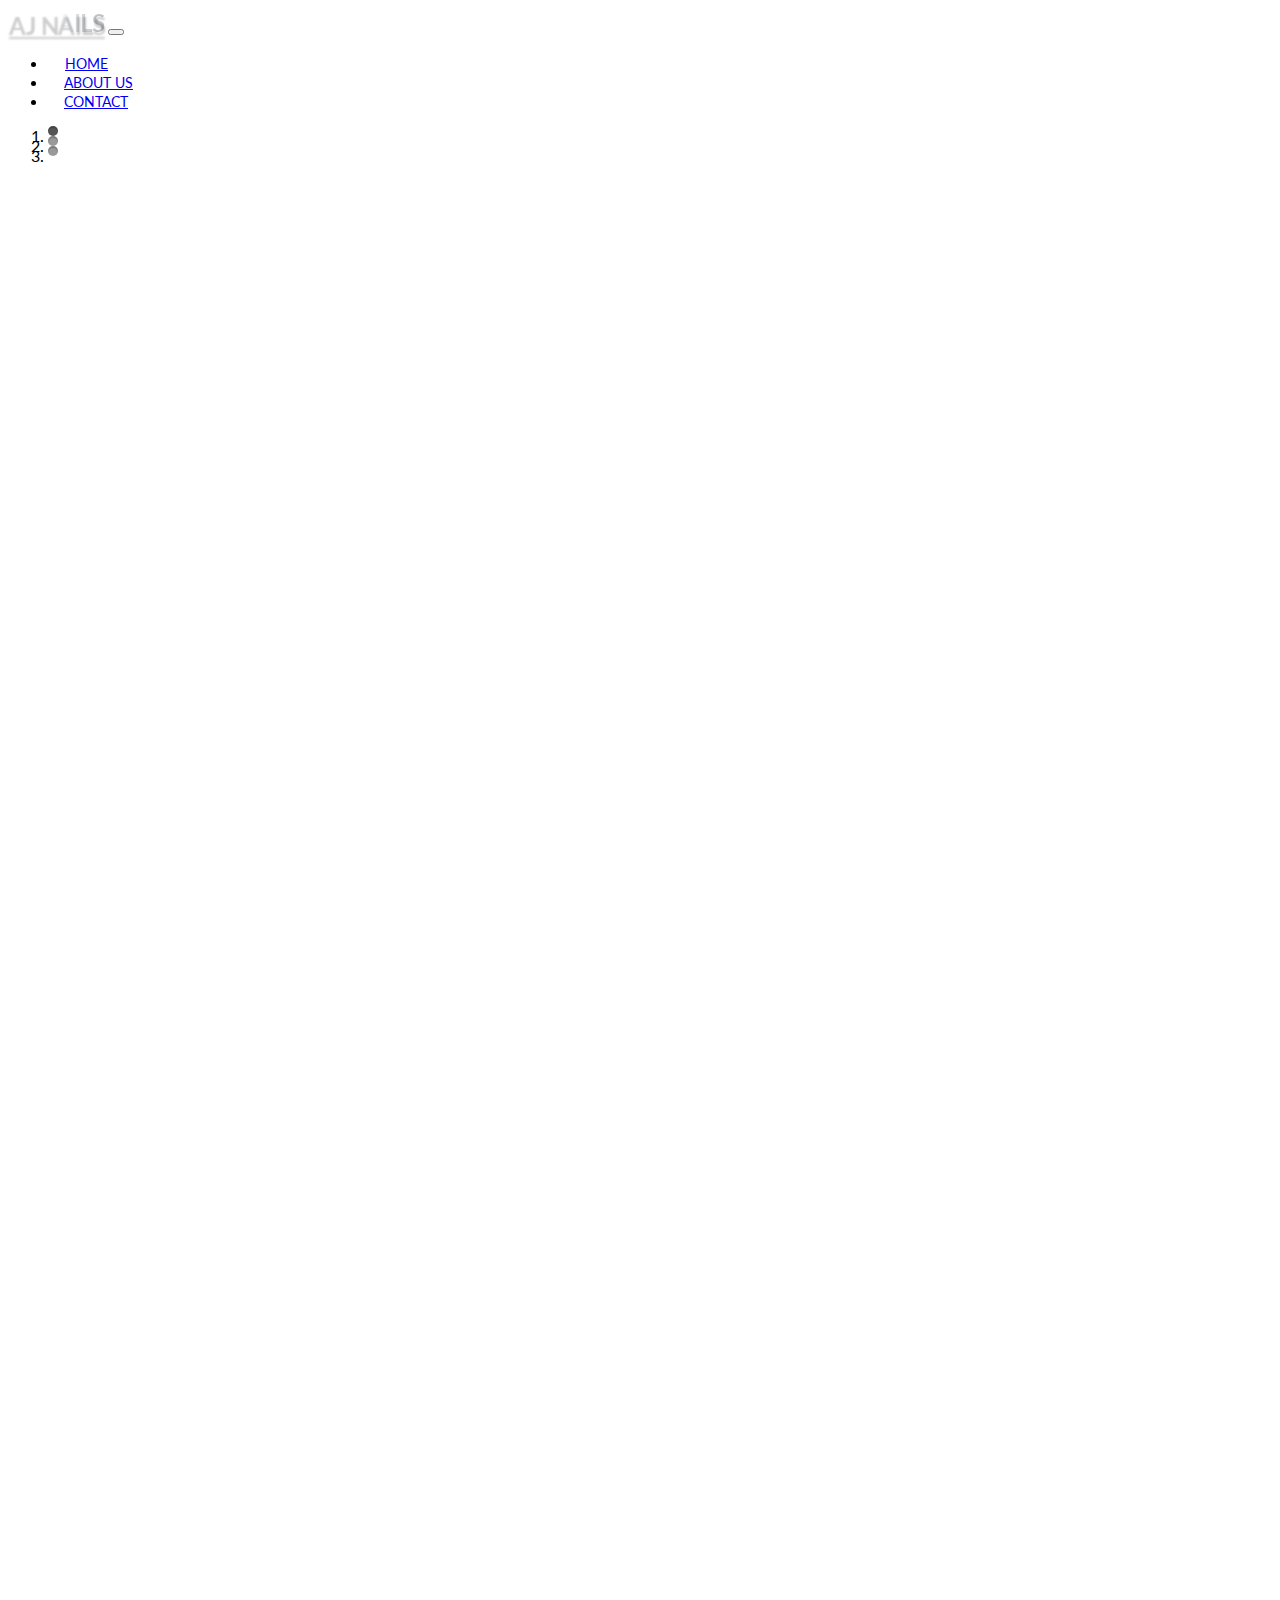
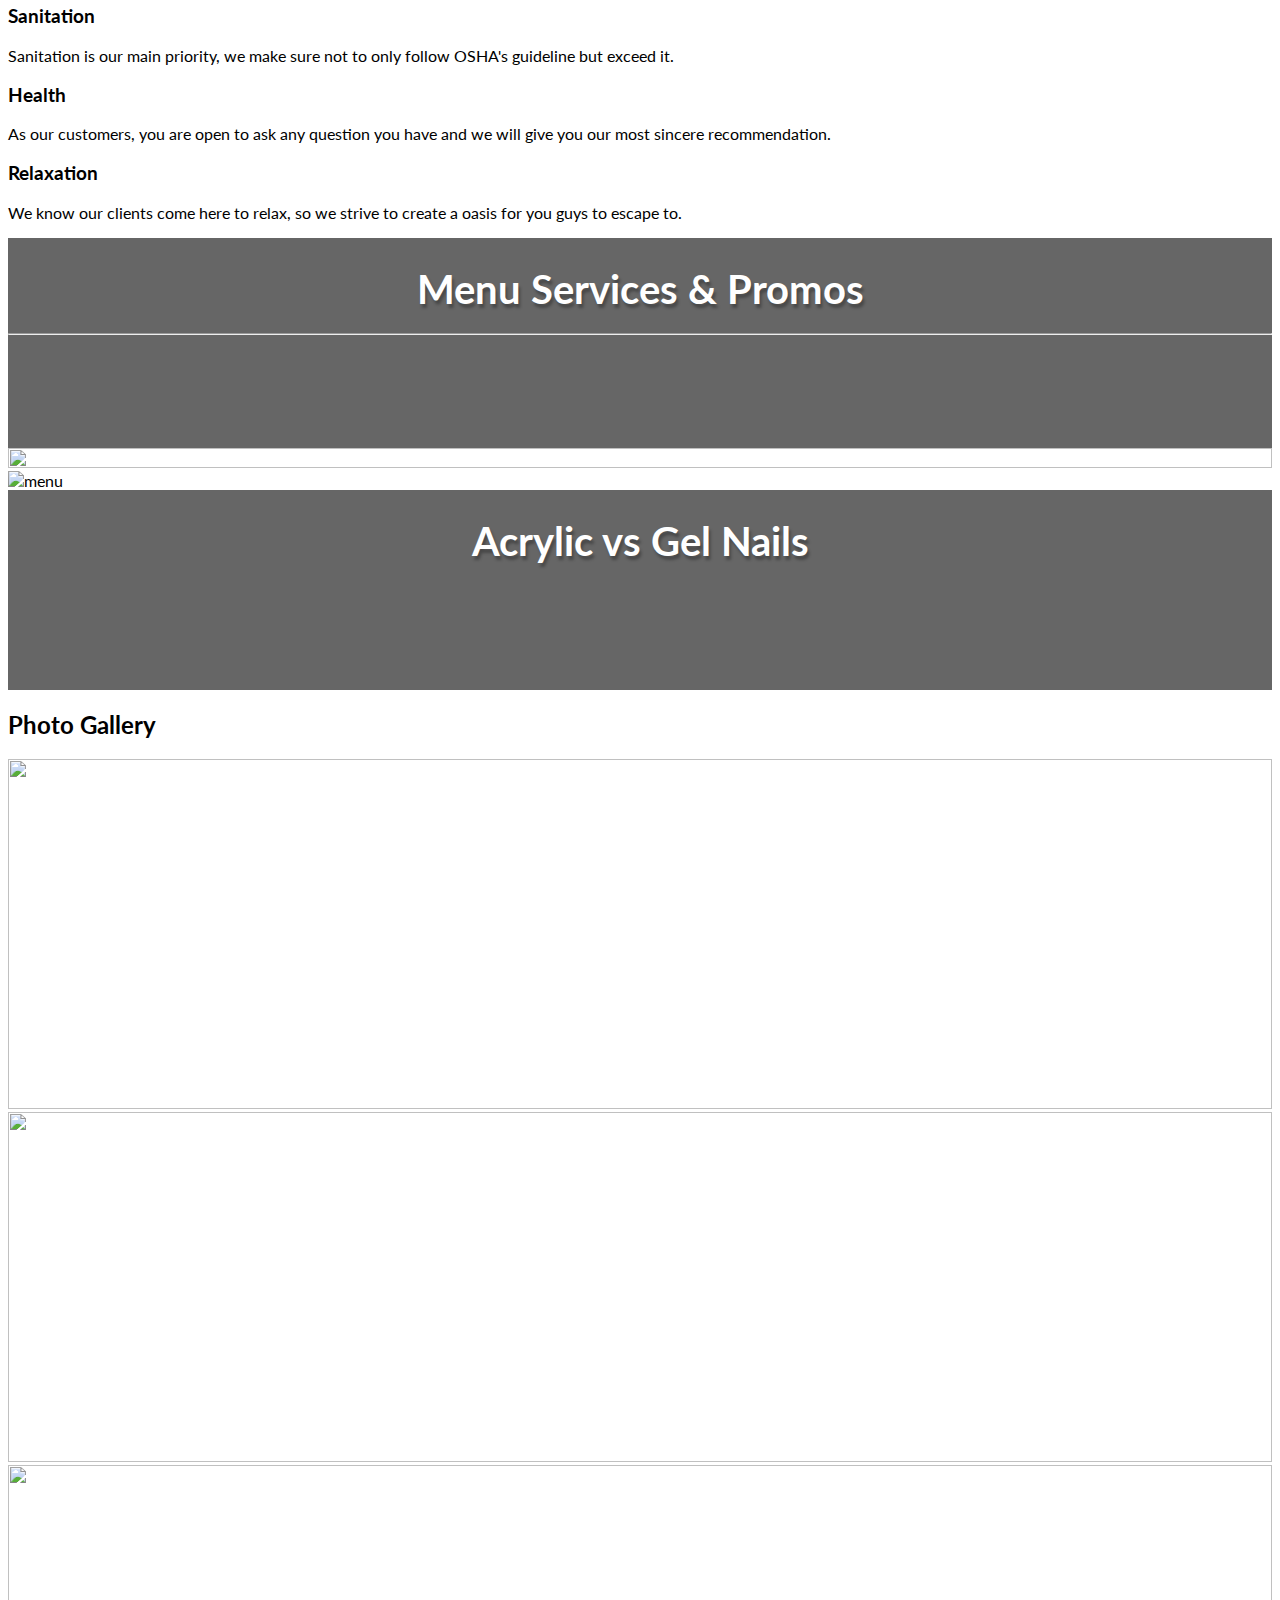
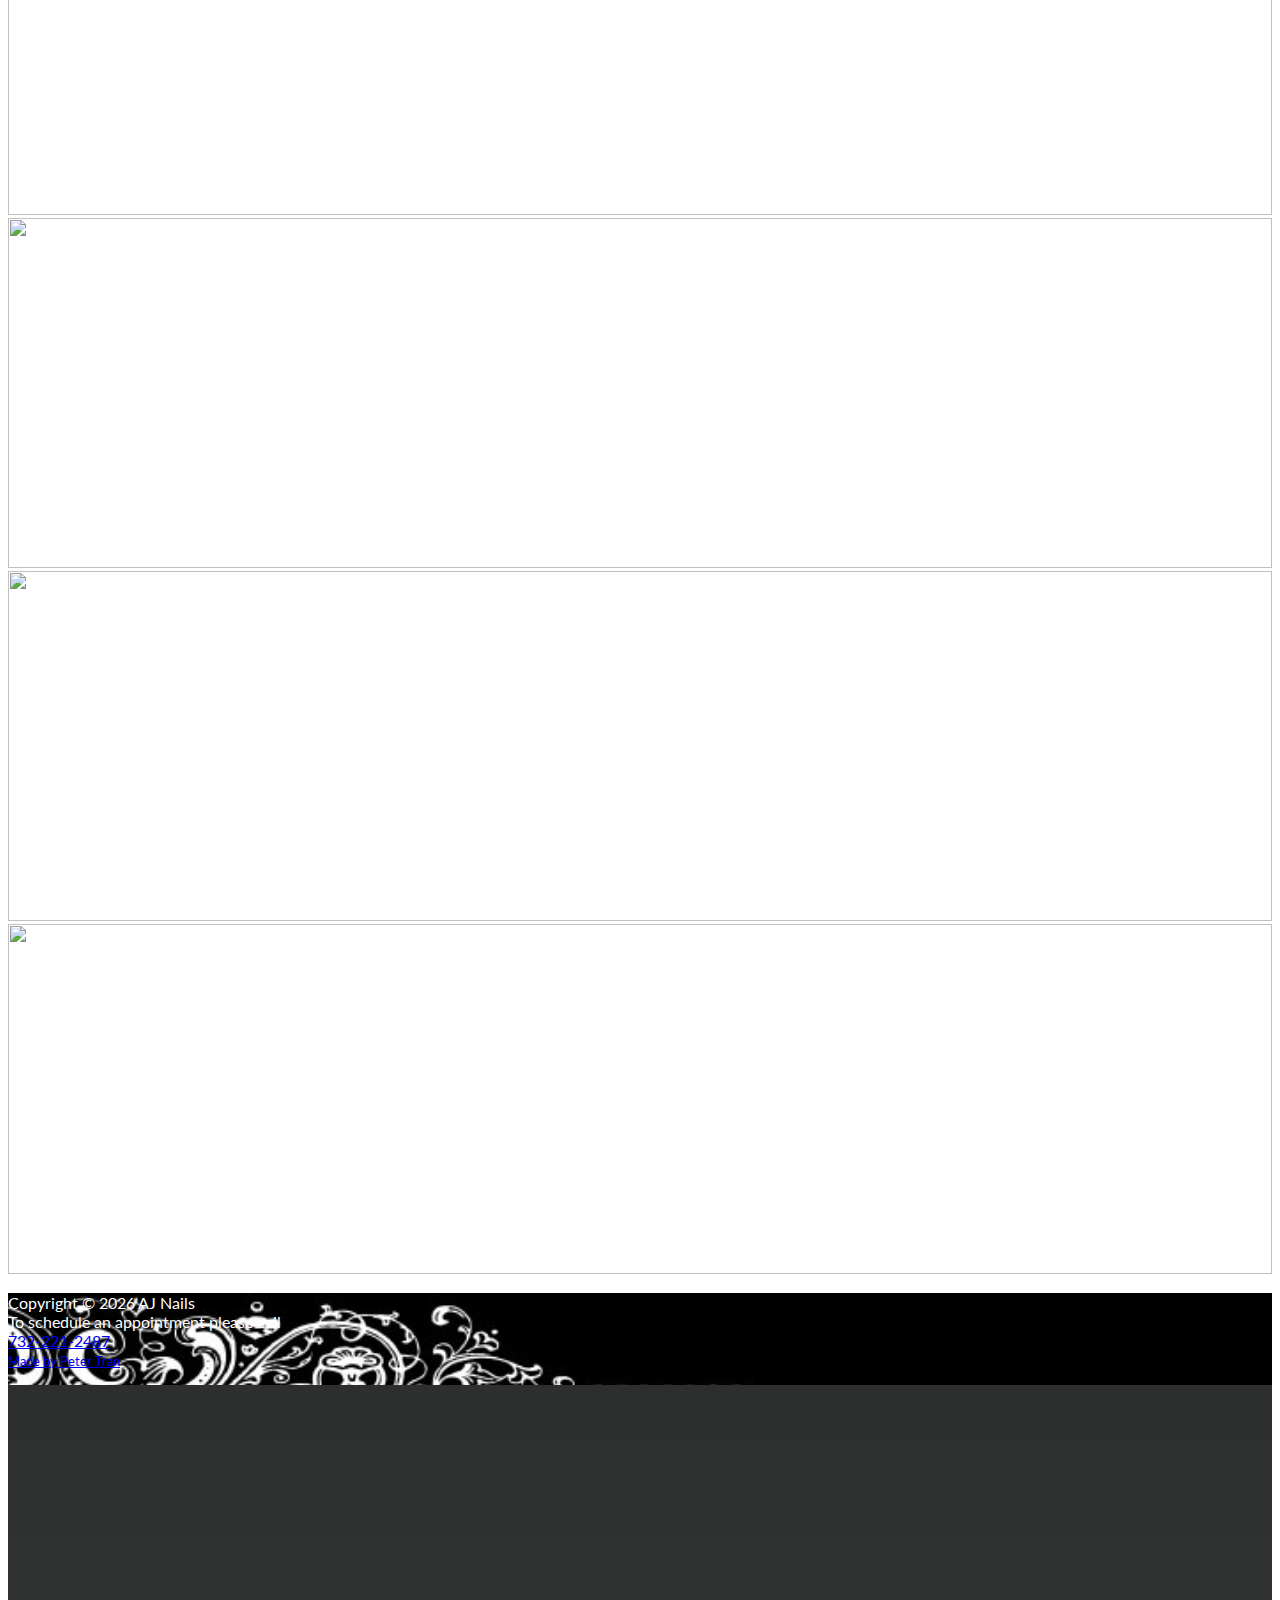
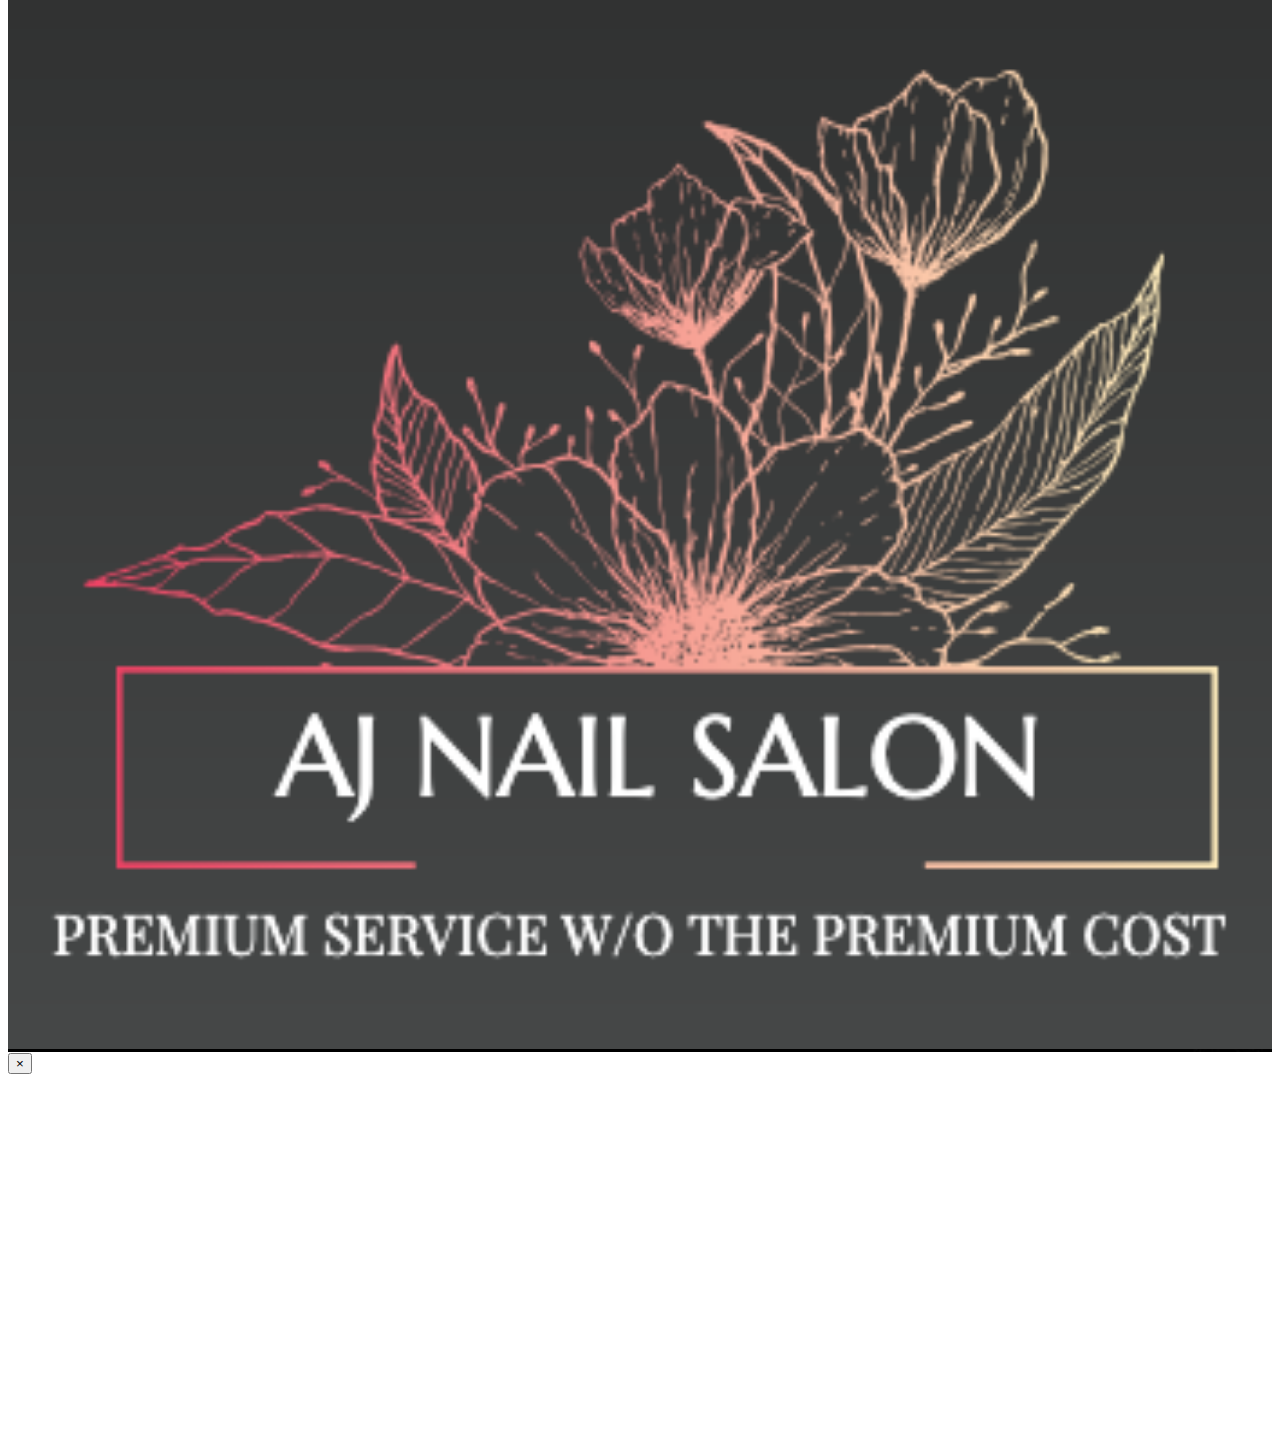
==== index.html @ a3b3b76c "Added youtube video" ====
<!DOCTYPE html>
<html>
<head>
  <!-- seo -->
  <meta name="description" content="AJ Nails is a nail salon located in Timber Dr, Garner NC 27529. We offer premium services without the premium price tag. We also offer rewards for our loyal customers! Come visit our store where we do our best to create a serene, relaxing, and fun atmosphere for our clients. "> 

  <meta charset="utf-8">
  <meta name="viewport" content="width=device-width, initial-scale=1, shrink-to-fit=no">

  <!-- --> 
  <title>AJ Nails</title>
  <link rel="shortcut icon" type="image/png" href="img/logo.png">
  <link rel="stylesheet" href="https://use.fontawesome.com/releases/v5.0.13/css/all.css" integrity="sha384-DNOHZ68U8hZfKXOrtjWvjxusGo9WQnrNx2sqG0tfsghAvtVlRW3tvkXWZh58N9jp"
    crossorigin="anonymous">
  <link rel="stylesheet" href="https://stackpath.bootstrapcdn.com/bootstrap/4.1.1/css/bootstrap.min.css" integrity="sha384-WskhaSGFgHYWDcbwN70/dfYBj47jz9qbsMId/iRN3ewGhXQFZCSftd1LZCfmhktB"
    crossorigin="anonymous">
  <link rel="stylesheet" href="https://cdnjs.cloudflare.com/ajax/libs/ekko-lightbox/5.3.0/ekko-lightbox.css" />
  <link rel="stylesheet" href="css/grid-gallery.css"> 


  <!-- google lato font --> 
  <link href="https://fonts.googleapis.com/css?family=Lato" rel="stylesheet">
  <!-- imported animate.css -->
  <link rel="stylesheet" href="css/animate.css">
  <!-- custom css file -->
  <link rel="stylesheet" type="text/css" href="css/nail.css">
</head>
<body>
  <nav class="navbar navbar-expand-sm navbar-dark bg-dark">
    <div class="container">
      <a href="index.html" class="navbar-brand">AJ Nails</a>
      <button class="navbar-toggler" data-toggle="collapse" data-target="#navbarCollapse">
        <span class="navbar-toggler-icon"></span>
      </button>
      <div class="collapse navbar-collapse" id="navbarCollapse">
        <ul class="navbar-nav ml-auto">
          <li class="nav-item active">
            <a href="index.html" class="nav-link">Home</a>
          </li>
          <li class="nav-item">
            <a href="about.html" class="nav-link">About Us</a>
          </li>
          <li class="nav-item">
            <a href="contact.html" class="nav-link">Contact</a>
          </li>
        </ul>
      </div>
    </div>
  </nav>
  <!-- SLIDER -->
  <section id="showcase">
    <div id="myCarousel" class="carousel slide " data-ride="carousel">
      <ol class="carousel-indicators ">
        <li data-target="#myCarousel" data-slide-to="0" class="active"></li>
        <li data-target="#myCarousel" data-slide-to="1"></li>
        <li data-target="#myCarousel" data-slide-to="2"></li>
      </ol>
      <div class="carousel-inner">
        <div class="carousel-item carousel-image-1 active">
          <div class="container">
            <div class="carousel-caption  d-sm-block  mb-5">
              <h1 class="h1-style fade-in hide">Relaxation & Enjoyment</h1>
              <p class="lead fade-in hide">Here at AJ Nail Salon we strive for only perfection. Please stop by our salon, where we provide the top services at an affordable price. </p>
              <a href="index.html#target" class="btn btn-danger btn-lg fade-in hide">Check Out our Menu</a>
            </div>
          </div>
        </div>

        <div class="carousel-item carousel-image-2">
          <div class="container">
            <div class="carousel-caption d-sm-block mb-5">
              <h1 class="h1-style fade-in hide">Why Pick Us?</h1>
              <p class="lead fade-in hide">We only hire the most skilled professional beauty specialists we can find. Our friendly and informative approach to beauty & spa is the hallmark of our service.  </p>
              <a href="contact.html" class="btn btn-primary btn-lg fade-in hide">Contact Us</a>
            </div>
          </div>
        </div>

        <div class="carousel-item carousel-image-3">
          <div class="container">
            <div class="carousel-caption d-sm-block  mb-4">
              <h1 class="h1-style fade-in hide">Open for Questions</h1>
              <p class="lead fade-in hide"> AJ's skilled professionals are very passionate about the service we provide. We will answer and recommend what needs to be done to keep your nails healthy and pretty.</p>
                <a href="about.html" class="btn btn-warning btn-lg fade-in hide">About Us</a>
            </div>
          </div>
        </div>
      </div>

      <a href="#myCarousel" data-slide="prev" class="carousel-control-prev">
        <span class="carousel-control-prev-icon"></span>
      </a>

      <a href="#myCarousel" data-slide="next" class="carousel-control-next">
        <span class="carousel-control-next-icon"></span>
      </a>
    </div>
  </section>
  <!--HOME ICON SECTION  -->
  <section id="home-icons" class="py-5">
    <div class="container">
      <div class="row">
        <div class="col-md-4 mb-4 text-center">
          <i class="fas fa-briefcase-medical fa-3x mb-2 hide icon-fade-in-1"></i>
          <h3>Sanitation</h3>
          <p>Sanitation is our main priority, we make sure not to only follow OSHA's guideline but exceed it.</p>
        </div>
        <div class="col-md-4 mb-4 text-center">
          <i class="fas fa-heartbeat fa-3x mb-2 hide icon-fade-in-2"></i>
          <h3>Health</h3>
          <p>As our customers, you are open to ask any question you have and we will give you our most sincere recommendation. </p>
        </div>
        <div class="col-md-4 mb-4 text-center">
          <i class="fas fa-procedures fa-3x mb-2 hide icon-fade-in-3"></i>
          <h3>Relaxation</h3>
          <p>We know our clients come here to relax, so we strive to create a oasis for you guys to escape to.</p>
        </div>
      </div>
    </div>
  </section>

  <!-- HOME HEADING SECTION -->
  <section id="home-heading" class="p-5">
    <div class="dark-overlay">
      <div class="row">
        <div class="col">
          <div class="container  ">
            <h1 class="h1-style mt-4" id="target">Menu Services & Promos <hr></h1>
            <i class="fas fa-gift fa-3x px-1"> </i>
            <i class="fas fa-book-open fa-2x px-1 "></i>
            <i class="fas fa-gift fa-3x px-1"> </i>
          </div>
        </div>
      </div>
    </div>
  </section>

  <!-- INFO SECTION -->
  <section id="info" class="py-1">
    <div class="container">
      <div class="row">
        <div class="col-md-6 align-self-center ">
        
        

          <div  class="p-1 border border-light">
              <img src="img/coupon.jpeg" width="100%" height="100%" resizable=0  class="card " />
          </div>     
        </div>
        <div class="col-md-6 p-1 border border-light">
          <img src="img/menu.jpg" alt="menu" class="img-fluid card">
        </div>
      </div>
    </div>
  </section>  
  <!-- VIDEO PLAY -->
  <!-- VIDEO PLAY -->
  <section id="video-play">
    <div class="dark-overlay">
      <div class="row">
        <div class="col">
          <div class="container p-5">
            <a href="#" class="video" data-video="https://www.youtube-nocookie.com/embed/q7wd-B6O4Jc" data-toggle="modal" data-target="#videoModal">
              <i class=" fas fa-play fa-3x"></i>
            </a>
            <h1 class="h1-style p-1">Acrylic vs Gel Nails</h1>
          </div>
        </div>
      </div>
    </div>
  </section>

  <!-- PHOTO GALLERY -->
   <section class="gallery-block grid-gallery">
      <div class="container">
          <div class="heading">
              <h2 class="">Photo Gallery</h2>
          </div>
          <div class="row">
              <div class="col-md-6 col-lg-4 item">
                      <img class="img-fluid image scale-on-hover nail-size" src="img/nail1.jpg">
              </div>
              <div class="col-md-6 col-lg-4 item">
                      <img class="img-fluid image scale-on-hover nail-size" src="img/nail2.jpeg">
              </div>
              <div class="col-md-6 col-lg-4 item">
                      <img class="img-fluid image scale-on-hover nail-size" src="img/nail3.jpg">
              </div>
                <div class="col-md-6 col-lg-4 item">
                      <img class="img-fluid image scale-on-hover nail-size" src="img/nail41.jpg">
              </div>
               <div class="col-md-6 col-lg-4 item">
                      <img class="img-fluid image scale-on-hover nail-size" src="img/nail5.jpg">
              </div>
              
              <div class="col-md-6 col-lg-4 item">
                      <img class="img-fluid image scale-on-hover nail-size" src="img/nail6.jpg" >
              </div>
          </div><!-- end of container -->
      </div><!-- end of row --> 
  </section>



  <!-- FOOTER -->
  <footer id="main-footer" class="footer-bg p-2">
    <div class="container">
      <div class="row">
        <div class="col-md-8 text-center mt-5 py-5">
          <p class="text-light mt-4 lead">Copyright &copy;
            <span id="year"></span> AJ Nails<br> To schedule an appointment please call <br><a href="tel:732-221-2487" class="text-light">732-221-2487</a> 
            <br><small class="text-secondary"> <a href="https://www.linkedin.com/in/petertran-web-developer/" class="text-secondary" target="_blank">Made by Peter Tran</a> </small>
          </p>
        </div>
        <div class="col-md-4 text-center d-flex align-items-center justify-content-center">
          <img src="img/footer-logo.png" class="footer-img">
        </div>
      </div>
    </div>
  </footer>  


  <!-- VIDEO MODAL -->
  <div class="modal fade" id="videoModal">
    <div class="modal-dialog">
      <div class="modal-content">
        <div class="modal-body">
          <button class="close" data-dismiss="modal">
            <span>&times;</span>
          </button>
          <iframe src="" frameborder="0" height="350" width="100%" allowfullscreen></iframe>
        </div>
      </div>
    </div>
  </div>  


</body>
    <script src="https://code.jquery.com/jquery-3.3.1.slim.min.js" integrity="sha384-q8i/X+965DzO0rT7abK41JStQIAqVgRVzpbzo5smXKp4YfRvH+8abtTE1Pi6jizo" crossorigin="anonymous"></script>
    
  <script src="https://cdnjs.cloudflare.com/ajax/libs/popper.js/1.14.3/umd/popper.min.js" integrity="sha384-ZMP7rVo3mIykV+2+9J3UJ46jBk0WLaUAdn689aCwoqbBJiSnjAK/l8WvCWPIPm49"
  crossorigin="anonymous"></script>
  <script src="https://stackpath.bootstrapcdn.com/bootstrap/4.1.1/js/bootstrap.min.js" integrity="sha384-smHYKdLADwkXOn1EmN1qk/HfnUcbVRZyYmZ4qpPea6sjB/pTJ0euyQp0Mk8ck+5T"
    crossorigin="anonymous"></script>
  <script src="https://cdnjs.cloudflare.com/ajax/libs/ekko-lightbox/5.3.0/ekko-lightbox.min.js"></script>
  <script type="text/javascript" src="nail.js"></script>
</html>
---- css/nail.css ----
body {
overflow-x: hidden;
font-family: 'Lato', sans-serif;
height: 100%;
}

.navbar .nav-link {
  font-size: 14px;
  text-transform: uppercase;
  padding-left: 1rem !important;
  padding-right: 1rem !important;
}
.navbar-brand{
  font-size: 1.5rem;
  text-transform: uppercase;
  letter-spacing: -.5px;
  padding-top: 4px;
  font-weight: bold;
  text-shadow: 1px 3px 2px rgba(0,0,0,0.2);
  /* gradient in nav-brand */
  background-image: -webkit-gradient(linear,50% 30%,90% 10%,from(#fff),to(#bdc3c7));
    -webkit-background-clip: text;
    -webkit-text-fill-color: transparent;
}

.navbar .nav-item.active {
  border-left: white 1px solid;
}
.h1-style{
  font-size: 2.5rem;
  text-shadow: 2px 4px 3px rgba(0,0,0,0.3);
}

/* Carousel */
/* .show and hide is for fade in effect of carousel */
.show {
  opacity: 1;
  transition: opacity 2000ms;
}

.hide {
  opacity: 0;
}

.carousel-item {
  height: 450px;
  transition: transform 1.5s ease, opacity .4s ease-out
}

.carousel-image-1 {
  background: url('../img/image1.jpg');
  background-position: 60% 90%;
  background-size: cover;

}

.carousel-image-2 {
  background: url('../img/image2.jpg');
  background-size: cover;
  background-position: center;


}

.carousel-image-3 {
  background: url('../img/image3.jpg');
  background-position: 30% 40%;
  background-size: cover;

}
/* first banner */
#home-heading {
  position: relative;
  min-height: 210px;
  background: url('../img/flower.jpg');
  background-size: cover;
  background-repeat: no-repeat;
  background-position: 90% 30%;
  text-align: center;
  color: #fff;
}

.dark-overlay {
  position: absolute;
  top: 0;
  left: 0;
  width: 100%;
  height: 100%;
  background: rgba(0, 0, 0, 0.6);
}

/* Reward button */
#overlay {
    display:block;
    left:0px;
    top:0px;
    width:100%;
    height:100%;
    background:#000;
    z-index:99999;

}
#popup {
    display:none;
    position:fixed;
    left:20%;
    top:30%;
    min-width: 270px;
    width: 70%;
    height: 250px;
    min-height: 250px;
    margin:-25px -25px 0 0;
    background:#FFFFFF;
    box-shadow: 10px 12px 0.6rem rgba(0,0,0,0.7);
    border:2px solid #000;
    z-index:100000;
    transform: scale(1.1);

}

/* video banner */
#video-play {
  position: relative;
  min-height: 200px;
  background: url('../img/media.jpg');
  background-attachment: fixed;
  background-repeat: no-repeat;
  background-size: cover;
  background-position: 30 -350px;
  text-align: center;
  color: #fff;
}


/* nail img */
.nail-size {
  height: 350px;
  width: 100%;
}
#video-play a {
  color: #fff;
}




/* footer */
.footer-img{
  width: 100%;
  height: 100%;
}

#main-footer {
  background: url(../img/footer-bg.jpg);
  background-position: top;  
  opacity: 1;
  background-repeat: no-repeat;
  background-size: cover;
  color: #fff;

}


.about-img {
  margin-top: -50px;
  height: 500px;
}

#faq .card {
  border: #444;
}

#faq a {
  color: #fff;
  text-decoration: none;
}

#faq .card-body,
#faq .card-header {
  background: #333;
}

/* Contact Page */
#page-header {
  height: 200px;
  background: url('../img/contact-img-header.jpeg');
  background-position: center;
  background-attachment: fixed;
  background-size: cover;
  background-repeat: no-repeat;
  color: #fff;
  border-bottom: 1px #eee solid;
}
.card-height{
  height: 100%;
}
.dark{
    background: linear-gradient(rgba(0, 0, 0, .10), rgba(0, 0, 0, 0.55));
    height: 100%;
    min-width: 100%;
}
#map{
  min-height: 450px;

}

.contact-icon{
  font-size: 2rem;
  text-shadow: 1px 2px 1px #ccc;

}

/* About pg*/
#page-header2 {
  height: 200px;
  background: url('https://images.unsplash.com/photo-1524010246915-297e8bb735e6?ixlib=rb-1.2.1&ixid=eyJhcHBfaWQiOjEyMDd9&auto=format&fit=crop&w=634&q=80');
  background-position: bottom;
  background-attachment: fixed;
  background-size: cover;
  background-repeat: no-repeat;
  color: #fff;
  border-bottom: 1px #eee solid;
}



.col-center {
  margin: 0 auto;
  float: none !important;
}
.carousel1 {
  margin: 10px auto;
  padding: 0 70px;
}
.carousel .item {
  color: #999;
  font-size: 14px;
  text-align: center;
  overflow: hidden;
  min-height: 290px;
}
.carousel1 .item .img-box {
  width: 135px;
  height: 165px;
  margin: 0 auto;
  padding: 2px;
  border: 1px solid #ddd;
  border-radius: 10%;
}
.carousel .img-box img {
  width: 100%;
  height: 100%;
  display: block;
  border-radius: 10%;
}
.carousel .testimonial {
  padding: 30px 0 10px;
}
.carousel .overview { 
  font-style: italic;
}
.carousel .overview b {
  text-transform: uppercase;
  color: #d8627a;
}
.carousel .carousel-control {
  width: 40px;
  height: 40px;
  margin-top: -20px;
  top: 50%;
  background: none;
}
.carousel-control i {
  font-size: 68px;
  line-height: 42px;
  position: absolute;
  display: inline-block;
  color: rgba(0, 0, 0, 0.9);
  text-shadow: 0 3px 3px #e6e6e6, 0 0 0 #000;
}

.carousel-indicators li, .carousel-indicators li.active {
  width: 10px;
  height: 10px;
  border-radius: 50%;
}
.carousel-indicators li { 
  background: #999;
  border-color: transparent;
  box-shadow: inset 0 2px 1px rgba(0,0,0,0.2);
}
.carousel-indicators li.active {  
  background: #555;   
  box-shadow: inset 0 2px 1px rgba(0,0,0,0.2);
}
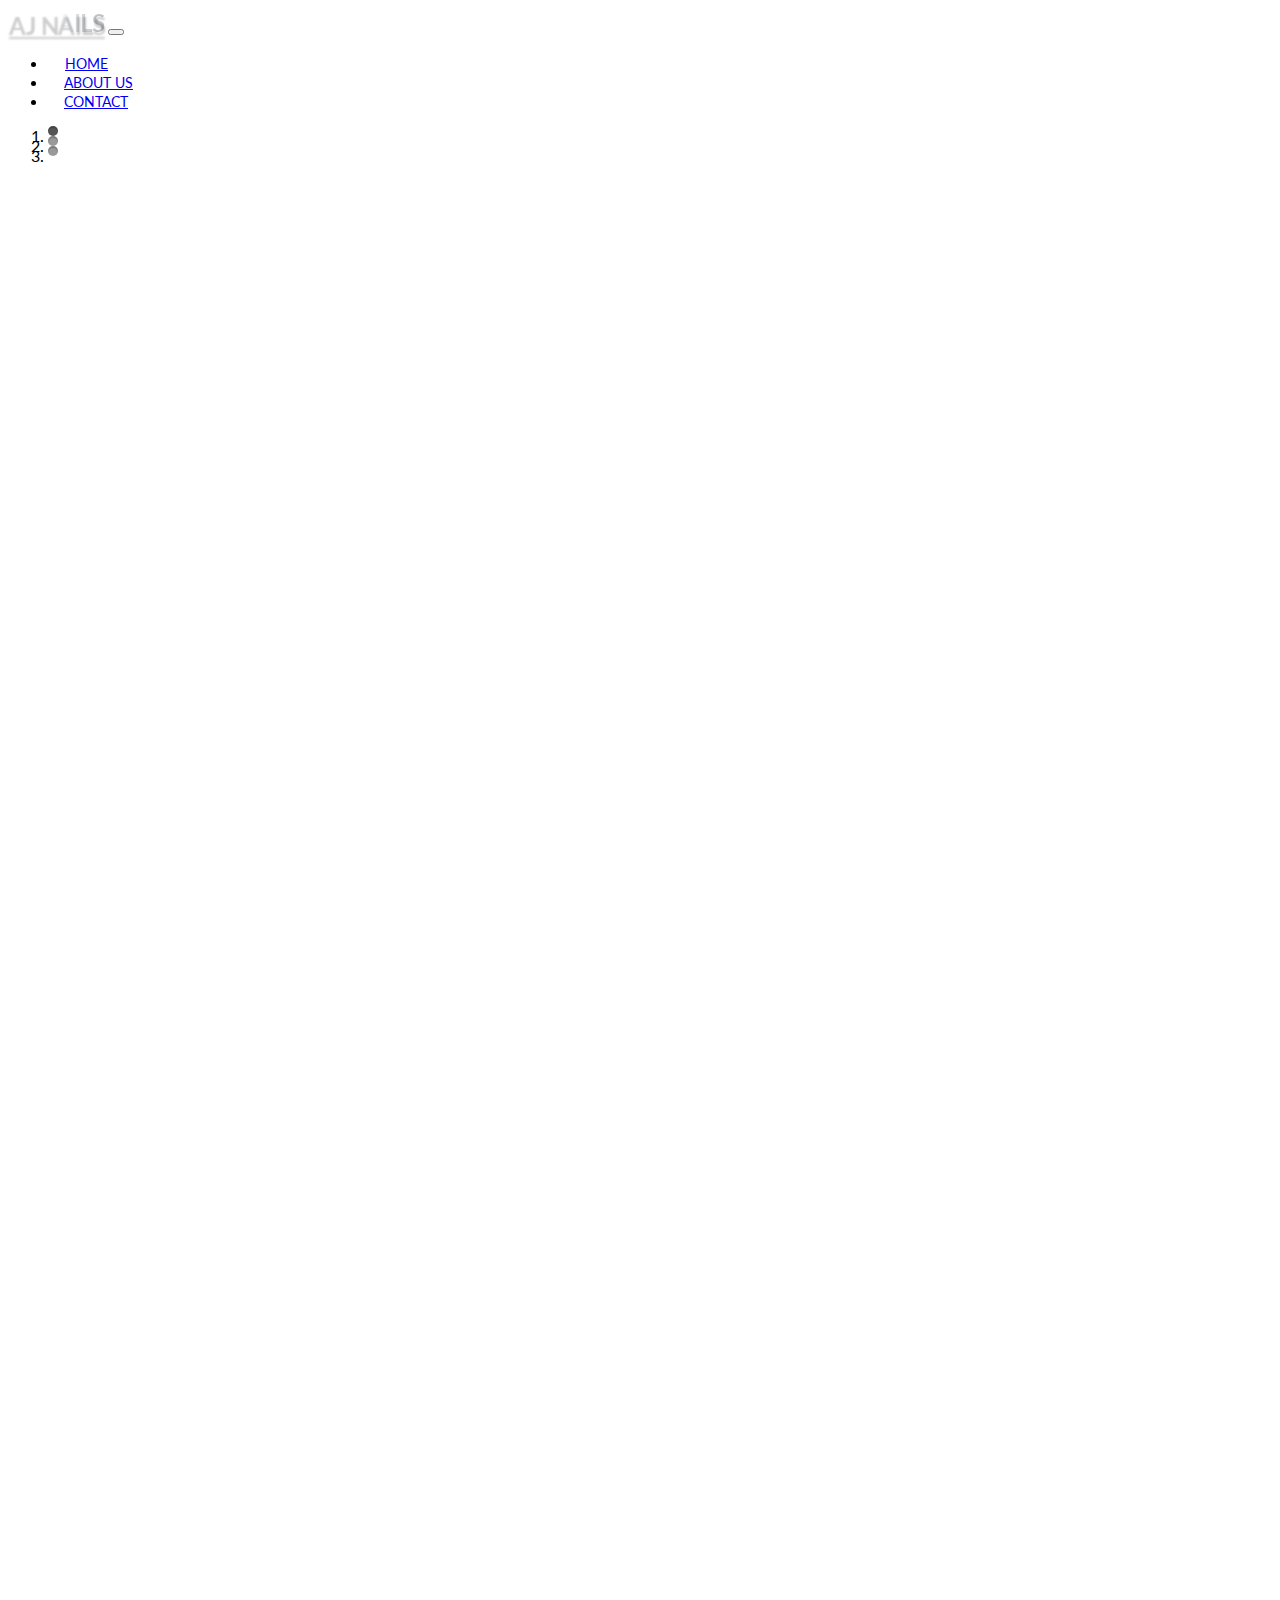
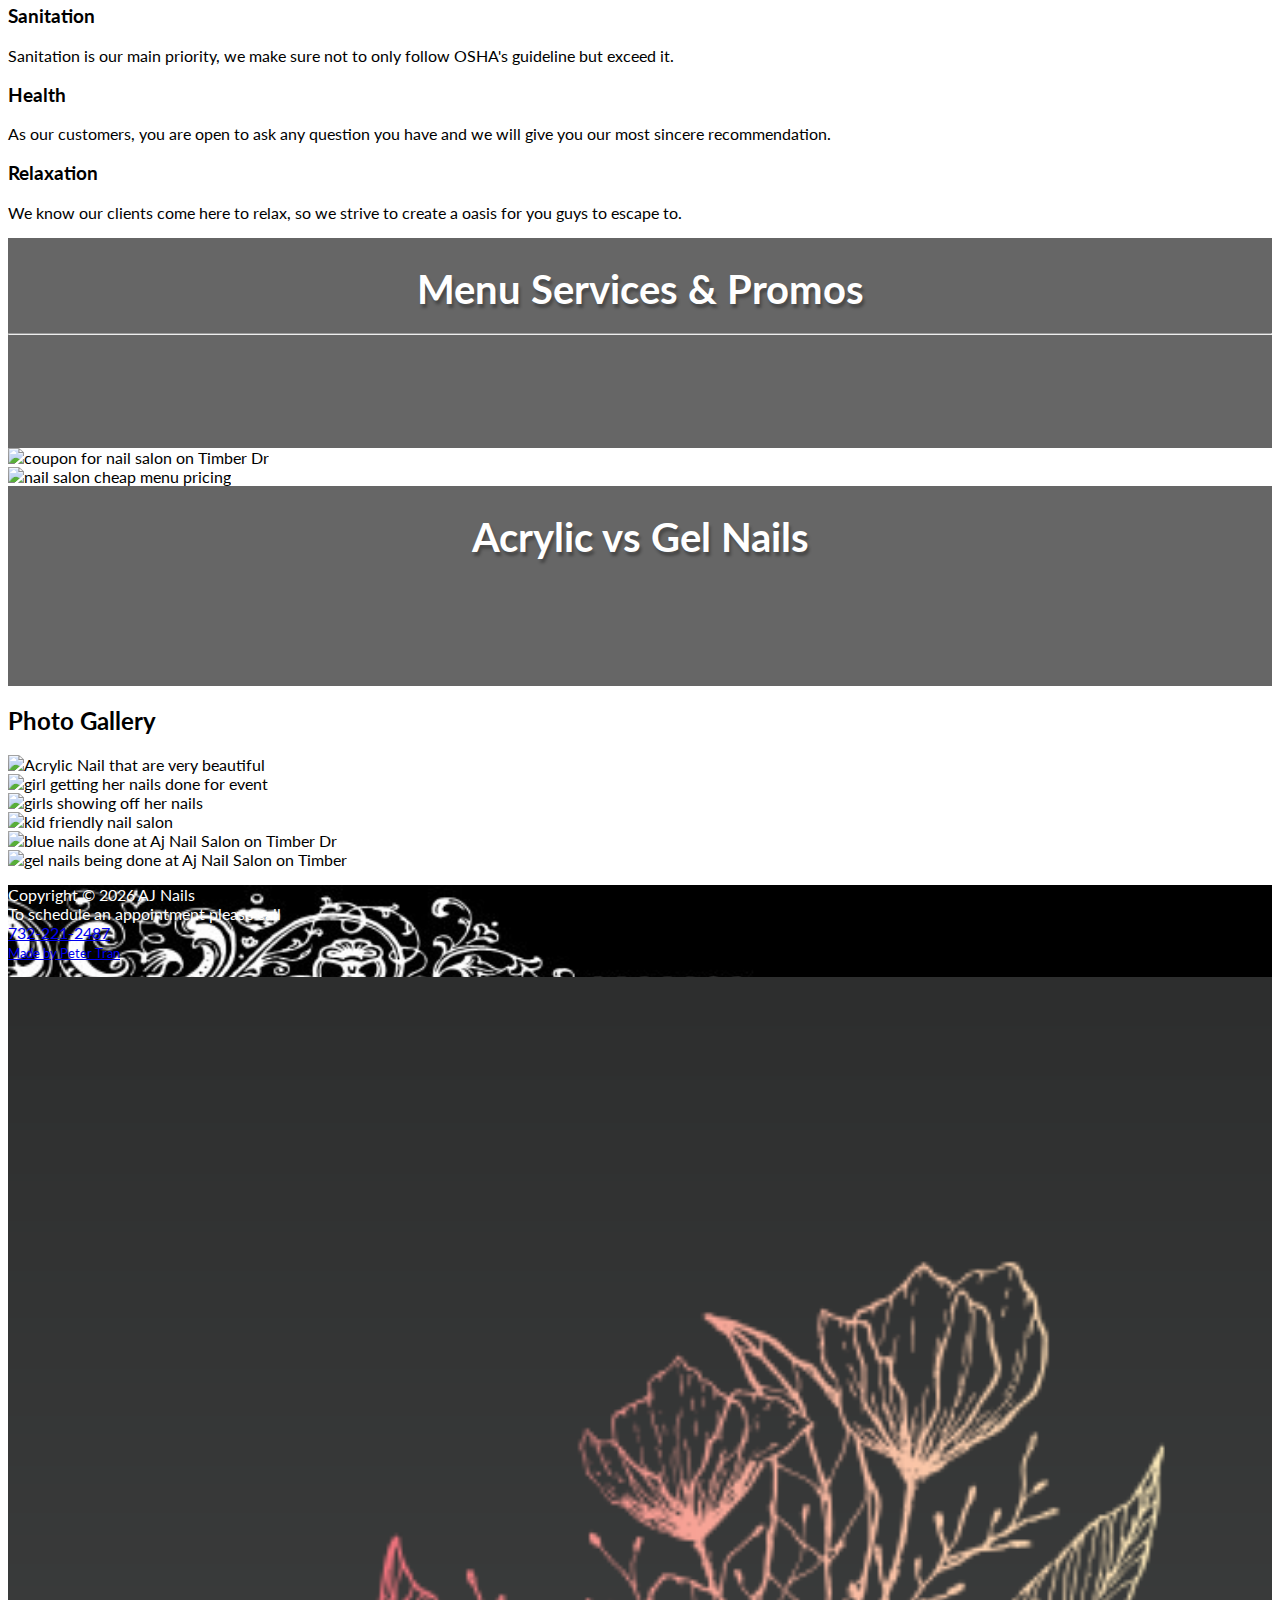
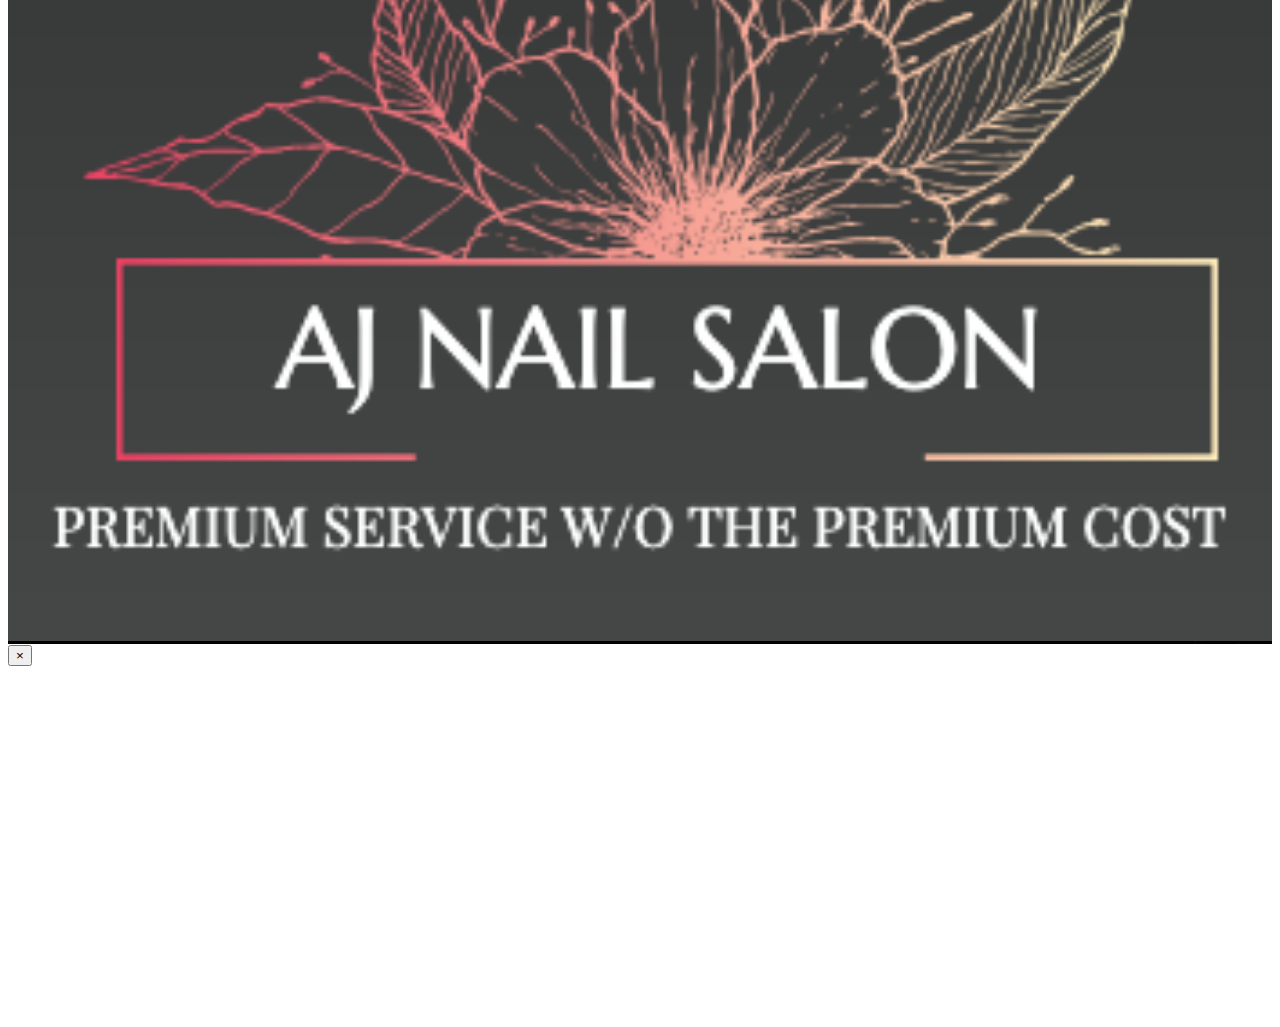
==== commit a44716c2: "Updated alt tags" ====
--- a/index.html
+++ b/index.html
@@ -3,12 +3,13 @@
 <head>
   <!-- seo -->
   <meta name="description" content="AJ Nails is a nail salon located in Timber Dr, Garner NC 27529. We offer premium services without the premium price tag. We also offer rewards for our loyal customers! Come visit our store where we do our best to create a serene, relaxing, and fun atmosphere for our clients. "> 
+  <meta name="keywords" content="AJNail,Nail,nail Salon near me,  eyelash extensions,acrylic nails, AJ Nail Salon, Aj Nail,Pedicure,Nail place near Timber Dr,pedicure near me, gel nails,nail polish, Spa,gel polish,cheap spa, cheap nails, nail shop ">
 
   <meta charset="utf-8">
   <meta name="viewport" content="width=device-width, initial-scale=1, shrink-to-fit=no">
 
   <!-- --> 
-  <title>AJ Nails</title>
+  <title>AJ Nail Salon</title>
   <link rel="shortcut icon" type="image/png" href="img/logo.png">
   <link rel="stylesheet" href="https://use.fontawesome.com/releases/v5.0.13/css/all.css" integrity="sha384-DNOHZ68U8hZfKXOrtjWvjxusGo9WQnrNx2sqG0tfsghAvtVlRW3tvkXWZh58N9jp"
     crossorigin="anonymous">
@@ -144,11 +145,11 @@
         
 
           <div  class="p-1 border border-light">
-              <img src="img/coupon.jpeg" width="100%" height="100%" resizable=0  class="card " />
+              <img src="img/coupon.jpeg" width="100%" height="100%" resizable=0  class="card " alt="coupon for nail salon on Timber Dr" />
           </div>     
         </div>
         <div class="col-md-6 p-1 border border-light">
-          <img src="img/menu.jpg" alt="menu" class="img-fluid card">
+          <img src="img/menu.jpg" alt="nail salon cheap menu pricing" class="img-fluid card">
         </div>
       </div>
     </div>
@@ -178,23 +179,23 @@
           </div>
           <div class="row">
               <div class="col-md-6 col-lg-4 item">
-                      <img class="img-fluid image scale-on-hover nail-size" src="img/nail1.jpg">
-              </div>
-              <div class="col-md-6 col-lg-4 item">
-                      <img class="img-fluid image scale-on-hover nail-size" src="img/nail2.jpeg">
-              </div>
-              <div class="col-md-6 col-lg-4 item">
-                      <img class="img-fluid image scale-on-hover nail-size" src="img/nail3.jpg">
+                      <img class="img-fluid image scale-on-hover nail-size" src="img/nail1.jpg" alt="Acrylic Nail that are very beautiful">
+              </div>
+              <div class="col-md-6 col-lg-4 item">
+                      <img class="img-fluid image scale-on-hover nail-size" src="img/nail2.jpeg"alt="girl getting her nails done for event">
+              </div>
+              <div class="col-md-6 col-lg-4 item">
+                      <img class="img-fluid image scale-on-hover nail-size" src="img/nail3.jpg" alt="girls showing off her nails">
               </div>
                 <div class="col-md-6 col-lg-4 item">
-                      <img class="img-fluid image scale-on-hover nail-size" src="img/nail41.jpg">
+                      <img class="img-fluid image scale-on-hover nail-size" src="img/nail41.jpg" alt="kid friendly nail salon">
               </div>
                <div class="col-md-6 col-lg-4 item">
-                      <img class="img-fluid image scale-on-hover nail-size" src="img/nail5.jpg">
+                      <img class="img-fluid image scale-on-hover nail-size" src="img/nail5.jpg" alt="blue nails done at Aj Nail Salon on Timber Dr">
               </div>
               
               <div class="col-md-6 col-lg-4 item">
-                      <img class="img-fluid image scale-on-hover nail-size" src="img/nail6.jpg" >
+                      <img class="img-fluid image scale-on-hover nail-size" src="img/nail6.jpg" alt="gel nails being done at Aj Nail Salon on Timber">
               </div>
           </div><!-- end of container -->
       </div><!-- end of row --> 
